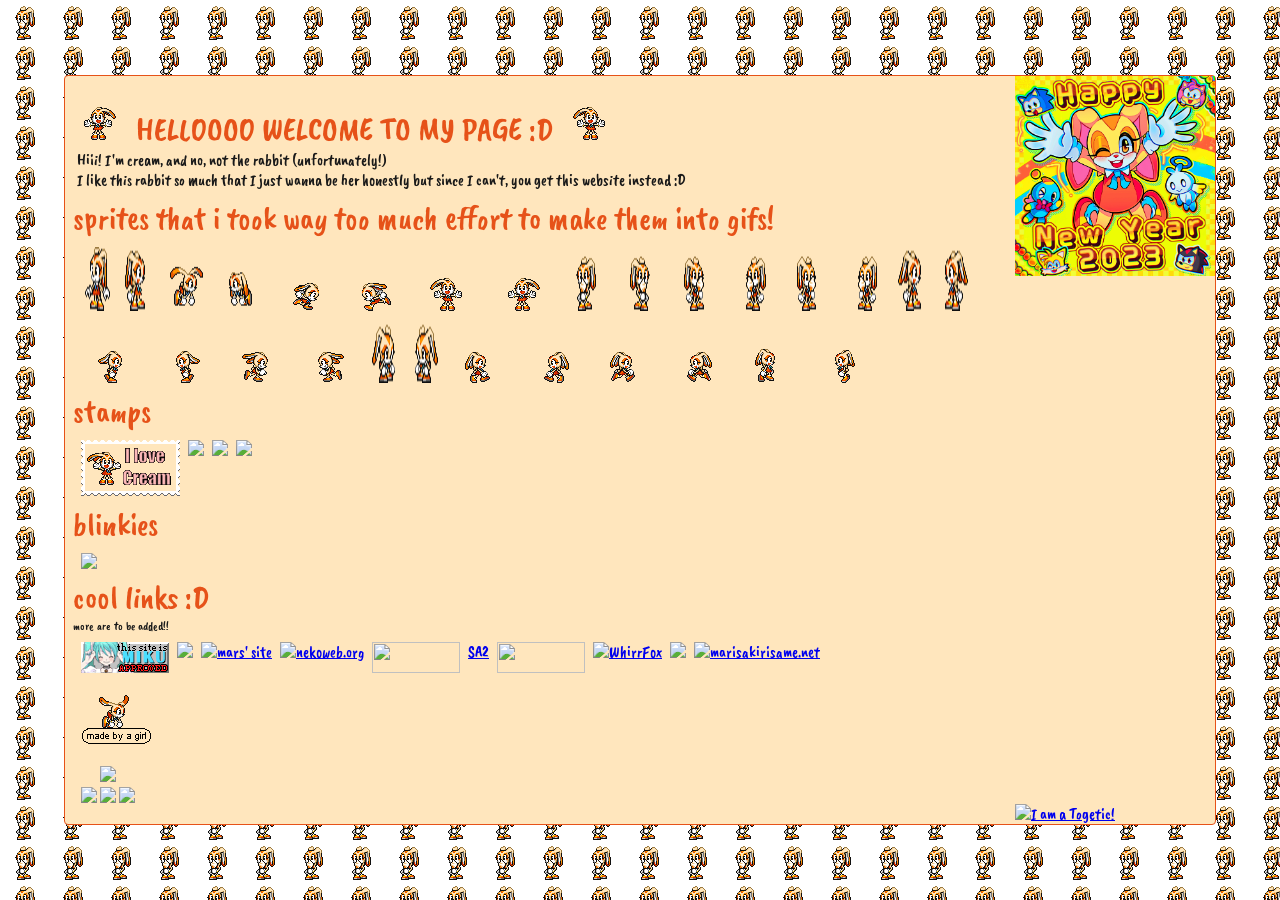
==== index.html @ c35ac4af "fix my css!" ====
<!DOCTYPE html>
<html lang="">

<head>
  <meta charset="utf-8">
  <title></title>
  <link rel="shortcut icon" href="./assets/images.ico">
  <link rel="preconnect" href="https://fonts.googleapis.com">
  <link rel="preconnect" href="https://fonts.gstatic.com" crossorigin>
  <link href="https://fonts.googleapis.com/css2?family=Caveat+Brush&display=swap" rel="stylesheet">
  <link rel="stylesheet" href="styles.css">
  <meta name="viewport" content="width=device-width, initial-scale=1.0">

</head>

<body>
  <header></header>
  <main>

    <div id="background" style=></div>






    <div id="container">


      <div id="left">

        <h1 id="title">
          <img src="assets/exports/hiiiii_flip.gif">
          HELLOOOO WELCOME TO MY PAGE :D
          <img src="assets/exports/hiiiii.gif">
        </h1>

        <p style="color: rgb(25, 25, 25); font-size: 16px; margin-left: 12px;">
          Hiii! I'm cream, and no, not the rabbit (unfortunately!)<br />
          I like this rabbit so much that I just wanna be her honestly but since I can't, you get this website instead
          :D
        </p>

        <div style="display: flex; padding: 8px; gap: 8px; flex-direction: column;">
          <div>

            <h1>
              sprites that i took way too much effort to make them into gifs!
            </h1>

            <div style="display: flex; padding: 8px; gap: 8px; flex-wrap: wrap;">
              <img src="assets/exports/dance.gif" alt="Danceing cream!">
              <img src="assets/exports/dance_flip.gif" alt="Danceing cream flipped!">
              <img src="assets/exports/fly.gif" alt="Flying cream!">
              <img src="assets/exports/fly_flip.gif" alt="Flying cream flipped!">
              <img src="assets/exports/fullspeed.gif" alt="Full speed cream!">
              <img src="assets/exports/fullspeed_flip.gif" alt="Full speed cream flipped!">
              <img src="assets/exports/hiiiii.gif" alt="Hiii cream!">
              <img src="assets/exports/hiiiii_flip.gif" alt="Hiii cream flipped!">
              <img src="assets/exports/icecream_eat_loop.gif" alt="Eating ice cream!">
              <img src="assets/exports/icecream_eat_loop_flip.gif" alt="Eating ice cream flipped!">
              <img src="assets/exports/icecream_full.gif" alt="Full ice cream!">
              <img src="assets/exports/icecream_full_flip.gif" alt="Full ice cream flipped!">
              <img src="assets/exports/icecream_loop_1.gif" alt="Ice cream loop 1!">
              <img src="assets/exports/icecream_loop_1_flip.gif" alt="Ice cream loop 1 flipped!">
              <img src="assets/exports/idle.gif" alt="Idle cream!">
              <img src="assets/exports/idle_flip.gif" alt="Idle cream flipped!">
              <img src="assets/exports/run1.gif" alt="Running cream!">
              <img src="assets/exports/run1_flip.gif" alt="Running cream flipped!">
              <img src="assets/exports/run2.gif" alt="Running cream!">
              <img src="assets/exports/run2_flip.gif" alt="Running cream flipped!">
              <img src="assets/exports/teabag.gif" alt="Teabag cream!">
              <img src="assets/exports/teabag_flip.gif" alt="Teabag cream flipped!">
              <img src="assets/exports/walk1.gif" alt="Walking cream!">
              <img src="assets/exports/walk1_flip.gif" alt="Walking cream flipped!">
              <img src="assets/exports/walk2.gif" alt="Walking cream!">
              <img src="assets/exports/walk2_flip.gif" alt="Walking cream flipped!">
              <img src="assets/exports/walk2_faster.gif" alt="Faster walking cream!">
              <img src="assets/exports/walk2_faster_flip.gif" alt="Faster walking cream flipped!">
            </div>

            <div>

              <h1>
                stamps
              </h1>


              <div style="display: flex; padding: 8px; gap: 8px; flex-wrap: wrap;">
                <img src="assets/ilovecream.gif">

                <img src="https://pixelsafari.neocities.org/stamps/bunny1.gif">
                <img src="https://pixelsafari.neocities.org/stamps/ilovestamps.gif">
                <img src="https://pixelsafari.neocities.org/stamps/melocinno.png">

              </div>
            </div>

            <div>

              <h1>
                blinkies
              </h1>


              <div style="display: flex; padding: 8px; gap: 8px; flex-wrap: wrap;">

                <img src="https://blinki.es/blinkies/animal/i-love-bunnies.gif">

              </div>
            </div>

            <div>

              <h1>
                cool links :D
              </h1>

              <p style="color: rgb(25, 25, 25); font-size: 12px;"> more are to be added!!</p>

              <div style="display: flex; padding: 8px; gap: 8px; flex-wrap: wrap;">

                <a rel="noreferrer" href="https://ooo.eeeee.ooo/" target="_blank">
                  <img class="button-88x31" src="assets/miku.gif">
                </a>

                <a rel="noreferrer" href="https://bunnythump.ing/" target="_blank">
                  <img src="https://bunnythump.ing/cute88x31buttons/rabbitgirlkris88x31.png">
                </a>

                <a href="https://mars.nekoweb.org/?button" target="_blank"><img
                    src="https://mars.nekoweb.org/assets/buttons/button1.png" alt="mars' site" width="88"
                    height="31"></a>

                <a href="https://nekoweb.org/" target="_blank"><img src="https://nekoweb.org/assets/buttons/button7.gif"
                    alt="nekoweb.org" width="88" height="31"></a><!-- button by avas.space -->

                <a target="_blank" href="https://mimiya.nekoweb.org"><img src="https://mimiya.nekoweb.org/button.png"
                    width="88" height="31"></a></a>

                <a target="_blank" href="https://mimiya.nekoweb.org/SA2/">SA2</a>

                <a target="_blank" href="https://webmelons.nekoweb.org"><img
                    src="https://webmelons.nekoweb.org/images/button.gif" width="88" height="31"></a></a>

                <a href="https://whirrfox.moe/" target="_blank"><img src="https://whirrfox.moe/assets/button.gif"
                    alt="WhirrFox"></a>

                <a href="https://mypillowfort.net" target="_blank">
                  <img src="https://mypillowfort.nekoweb.org/media/SUMMER/MPFBUTTON2.png">
                </a>

                <a href="https://marisakirisame.net"><img src="https://marisakirisame.net/button.png"
                    alt="marisakirisame.net" /></a>
              </div>
              <div style="display: flex; padding: 8px; gap: 8px; flex-wrap: wrap;">

                <a href="https://grrrl.valentinely.cc/" target="_blank"><img src="assets/madebyagirl.gif"
                    alt="WhirrFox"></a>
              </div>

            </div>
            <div style="display: flex; padding: 8px; gap: 8px; flex-wrap: wrap;">
              <center id="gummy">
                <a href="https://gummyring.neocities.org"><img
                    src="http://gummyring.neocities.org/gummyring-strawberry.png"></a><br>
                <a href="https://gummyring.neocities.org/?action=previous"><img
                    src="http://gummyring.neocities.org/back.png"></a>
                <a href="https://gummyring.neocities.org"><img src="http://gummyring.neocities.org/gummyring.png"></a>
                <a href="https://gummyring.neocities.org/?action=next"><img
                    src="http://gummyring.neocities.org/next.png"></a>
              </center>

            </div>

          </div>


        </div>
      </div>
      <div id="right">
        <img id="happy" src="assets/happy_new_year.jpg" alt="Happy New Year!">

        <a href="http://www.dragonflycave.com/quizzes/what-pokemon-are-you/"">
          <img src=" http://www.dragonflycave.com/wpay/togetic.gif" alt="I am a Togetic!"
          title="Find out what Pokémon you are at The Cave of Dragonflies">
        </a>
      </div>
    </div>
  </main>
  <footer></footer>
</body>

</html>
---- styles.css ----
* {
    margin: 0;
    padding: 0;
    box-sizing: border-box;
    font-family: "Caveat Brush", cursive;
    font-weight: 400;
    font-style: normal;
}

h1 {
    color: rgb(230, 82, 25);
}

main {
    display: flex;
    flex-direction: column;
    align-items: center;
    justify-content: center;
    gap: 16px;
    width: 100vw;
    min-height: 100dvh;
}

#background {
    background-image: url('assets/icecream_eat_loop.gif'); 
    width: 100vw; 
    height: 100dvh; 
    position: absolute; 
    z-index: -1
}

#container {
    display: flex;
    flex-direction: row;
    width: 70vw; 
    background: rgba(255, 230, 189, 1);
    border-radius: 4px;
    border: 1px solid rgb(230, 82, 25);
    justify-content: space-between;
}

#left {
    display: flex;
    flex-direction: column;
    justify-content: space-between;

}

#right {
    display: flex;
    flex-direction: column;
    justify-content: space-between;
    justify-self: flex-start;

}


/* config for screen < 1280px */

@media screen and (max-width: 1280px) {
    #container {
        width: 90vw;
    }
}



/* config for screen < 1280px */
@media screen and (max-width: 800px) {
    #container {
        width: 100vw;
        flex-direction: column;
    }

    #right {
        flex-direction: row;
        flex-wrap: wrap;
    }
}


@media screen and (max-width: 530px) {
    #title {
        display: flex;
        flex-wrap:nowrap;
        align-items:center;
    }
}

@media screen and (max-width: 400px) {


    #right {
        justify-content: center;
        gap: 10px;
    }
}

@media screen and (max-width: 320px) {


    #right {
        justify-content: center;
        gap: 10px;
    }
}

#happy {
    width: calc(min(200px, 100vw - 20px));
}

main {
    overflow: hidden;
}
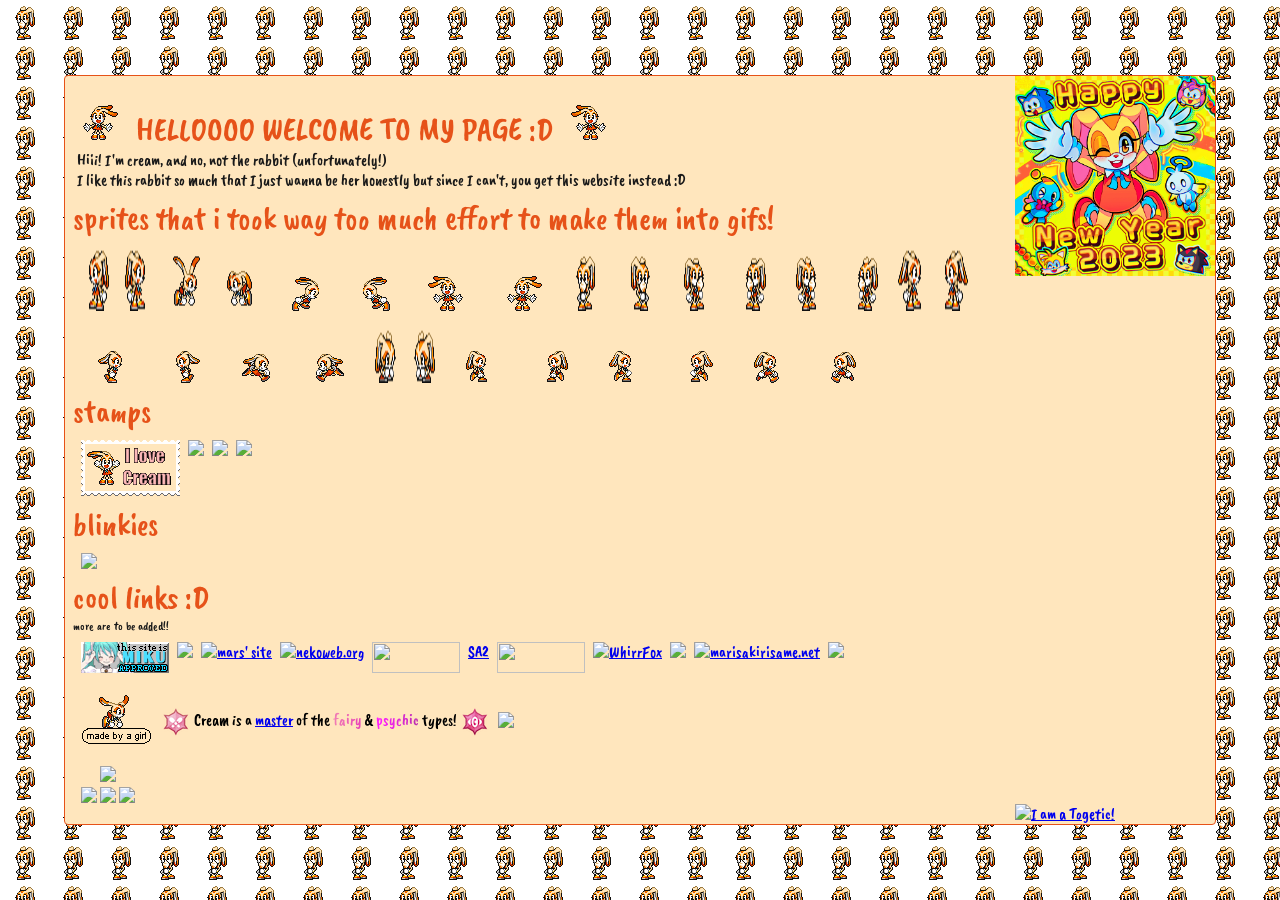
==== commit f14dabbd: "seriously it's just more again?!" ====
--- a/index.html
+++ b/index.html
@@ -152,12 +152,25 @@
 
                 <a href="https://marisakirisame.net"><img src="https://marisakirisame.net/button.png"
                     alt="marisakirisame.net" /></a>
-              </div>
-              <div style="display: flex; padding: 8px; gap: 8px; flex-wrap: wrap;">
+
+                <a href="https://ivorysroses.nekoweb.org/home.html" target="_blank">
+                  <img src="https://file.garden/aPJwjC1AFmgACLJC/unnamed.gif" />
+                </a>
+              </div>
+              <div style="display: flex; padding: 8px; gap: 8px; flex-wrap: wrap; align-items: center;">
 
                 <a href="https://grrrl.valentinely.cc/" target="_blank"><img src="assets/madebyagirl.gif"
                     alt="WhirrFox"></a>
-              </div>
+                <center><img style='vertical-align:middle;' src='assets/fairy.png'> <b>Cream</b> is a <a href="http://seafare.neocities.org/cliques">master</a> of the 
+                  <span style='color:#F07AB5;'>f</span><span style='color:#EE6DB6;'>a</span><span style='color:#EC61B7;'>i</span><span style='color:#EB54B8;'>r</span><span style='color:#E948B9;'>y</span>
+                  & <span style='color:#FF1CFF;'>p</span><span style='color:#F41FF2;'>s</span><span style='color:#E922E6;'>y</span><span style='color:#DF26D9;'>c</span><span style='color:#D429CD;'>h</span><span style='color:#CA2DC0;'>i</span><span style='color:#BF30B4;'>c</span> types! <img style='vertical-align:middle;' src='assets/psychic.png'></center>
+
+
+                  <a href="http://joroki.neocities.org/cliques"><img src="https://joroki.neocities.org/acpc-cute.png"></a>
+              </div>
+
+              
+
 
             </div>
             <div style="display: flex; padding: 8px; gap: 8px; flex-wrap: wrap;">
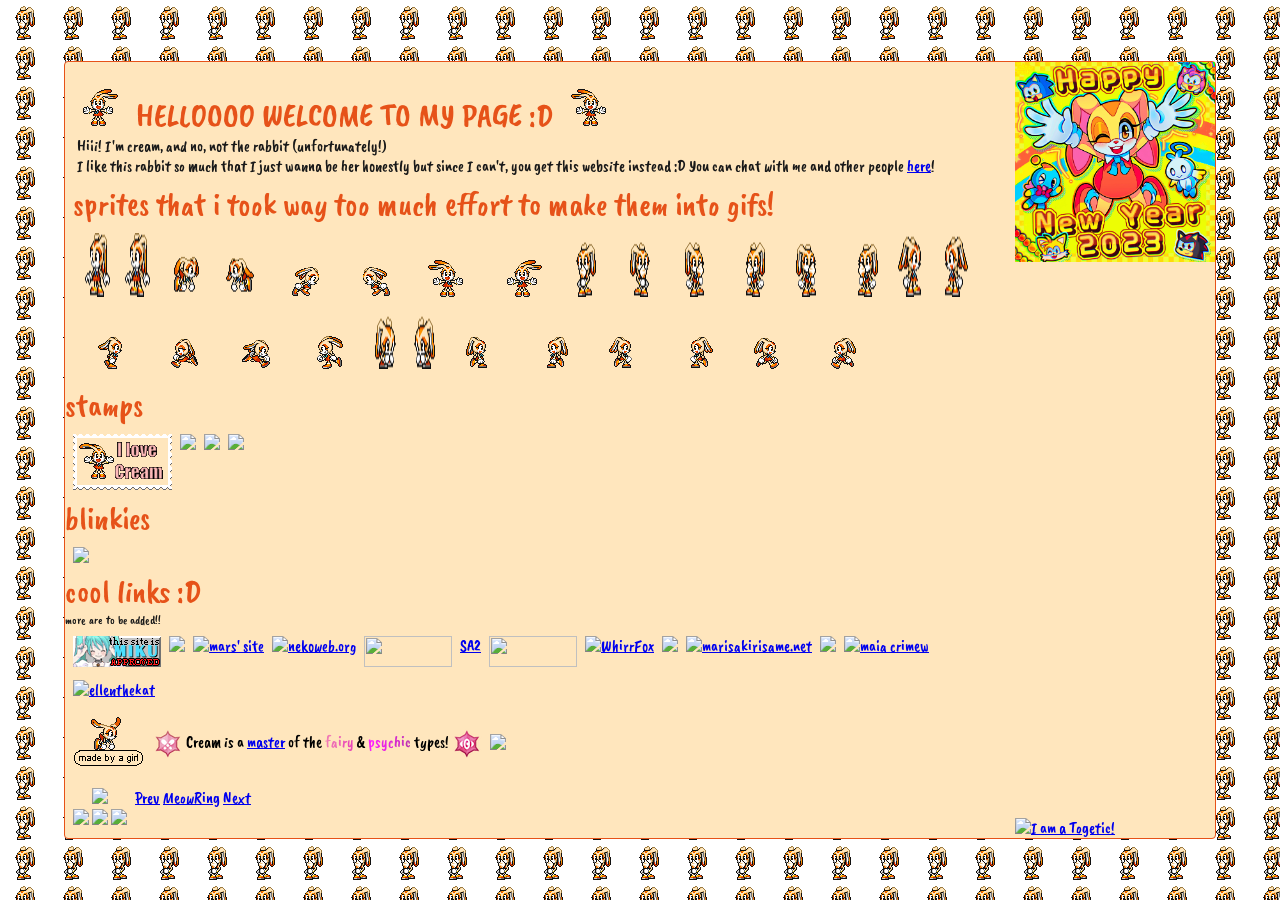
==== commit 3ff97f5c: "add meowring" ====
--- a/index.html
+++ b/index.html
@@ -39,6 +39,7 @@
           Hiii! I'm cream, and no, not the rabbit (unfortunately!)<br />
           I like this rabbit so much that I just wanna be her honestly but since I can't, you get this website instead
           :D
+          You can chat with me and other people <a href="./chat.html">here</a>!
         </p>
 
         <div style="display: flex; padding: 8px; gap: 8px; flex-direction: column;">
@@ -78,118 +79,140 @@
               <img src="assets/exports/walk2_faster.gif" alt="Faster walking cream!">
               <img src="assets/exports/walk2_faster_flip.gif" alt="Faster walking cream flipped!">
             </div>
-
-            <div>
-
-              <h1>
-                stamps
-              </h1>
-
-
-              <div style="display: flex; padding: 8px; gap: 8px; flex-wrap: wrap;">
-                <img src="assets/ilovecream.gif">
-
-                <img src="https://pixelsafari.neocities.org/stamps/bunny1.gif">
-                <img src="https://pixelsafari.neocities.org/stamps/ilovestamps.gif">
-                <img src="https://pixelsafari.neocities.org/stamps/melocinno.png">
-
-              </div>
-            </div>
-
-            <div>
-
-              <h1>
-                blinkies
-              </h1>
-
-
-              <div style="display: flex; padding: 8px; gap: 8px; flex-wrap: wrap;">
-
-                <img src="https://blinki.es/blinkies/animal/i-love-bunnies.gif">
-
-              </div>
-            </div>
-
-            <div>
-
-              <h1>
-                cool links :D
-              </h1>
-
-              <p style="color: rgb(25, 25, 25); font-size: 12px;"> more are to be added!!</p>
-
-              <div style="display: flex; padding: 8px; gap: 8px; flex-wrap: wrap;">
-
-                <a rel="noreferrer" href="https://ooo.eeeee.ooo/" target="_blank">
-                  <img class="button-88x31" src="assets/miku.gif">
-                </a>
-
-                <a rel="noreferrer" href="https://bunnythump.ing/" target="_blank">
-                  <img src="https://bunnythump.ing/cute88x31buttons/rabbitgirlkris88x31.png">
-                </a>
-
-                <a href="https://mars.nekoweb.org/?button" target="_blank"><img
+          </div>
+        </div>
+            <div id="footer">
+
+    <div>
+
+        <h1>
+            stamps
+        </h1>
+
+
+        <div style="display: flex; padding: 8px; gap: 8px; flex-wrap: wrap;">
+            <img src="assets/ilovecream.gif">
+
+            <img src="https://pixelsafari.neocities.org/stamps/bunny1.gif">
+            <img src="https://pixelsafari.neocities.org/stamps/ilovestamps.gif">
+            <img src="https://pixelsafari.neocities.org/stamps/melocinno.png">
+
+        </div>
+    </div>
+
+    <div>
+
+        <h1>
+            blinkies
+        </h1>
+
+
+        <div style="display: flex; padding: 8px; gap: 8px; flex-wrap: wrap;">
+
+            <img src="https://blinki.es/blinkies/animal/i-love-bunnies.gif">
+
+        </div>
+    </div>
+
+    <div>
+
+        <h1>
+            cool links :D
+        </h1>
+
+        <p style="color: rgb(25, 25, 25); font-size: 12px;"> more are to be added!!</p>
+
+        <div style="display: flex; padding: 8px; gap: 8px; flex-wrap: wrap;">
+
+            <a rel="noreferrer" href="https://ooo.eeeee.ooo/" target="_blank">
+                <img class="button-88x31" src="assets/miku.gif">
+            </a>
+
+            <a rel="noreferrer" href="https://bunnythump.ing/" target="_blank">
+                <img src="https://bunnythump.ing/cute88x31buttons/rabbitgirlkris88x31.png">
+            </a>
+
+            <a href="https://mars.nekoweb.org/?button" target="_blank"><img
                     src="https://mars.nekoweb.org/assets/buttons/button1.png" alt="mars' site" width="88"
                     height="31"></a>
 
-                <a href="https://nekoweb.org/" target="_blank"><img src="https://nekoweb.org/assets/buttons/button7.gif"
+            <a href="https://nekoweb.org/" target="_blank"><img src="https://nekoweb.org/assets/buttons/button7.gif"
                     alt="nekoweb.org" width="88" height="31"></a><!-- button by avas.space -->
 
-                <a target="_blank" href="https://mimiya.nekoweb.org"><img src="https://mimiya.nekoweb.org/button.png"
+            <a target="_blank" href="https://mimiya.nekoweb.org"><img src="https://mimiya.nekoweb.org/button.png"
                     width="88" height="31"></a></a>
 
-                <a target="_blank" href="https://mimiya.nekoweb.org/SA2/">SA2</a>
-
-                <a target="_blank" href="https://webmelons.nekoweb.org"><img
+            <a target="_blank" href="https://mimiya.nekoweb.org/SA2/">SA2</a>
+
+            <a target="_blank" href="https://webmelons.nekoweb.org"><img
                     src="https://webmelons.nekoweb.org/images/button.gif" width="88" height="31"></a></a>
 
-                <a href="https://whirrfox.moe/" target="_blank"><img src="https://whirrfox.moe/assets/button.gif"
+            <a href="https://whirrfox.moe/" target="_blank"><img src="https://whirrfox.moe/assets/button.gif"
                     alt="WhirrFox"></a>
 
-                <a href="https://mypillowfort.net" target="_blank">
-                  <img src="https://mypillowfort.nekoweb.org/media/SUMMER/MPFBUTTON2.png">
-                </a>
-
-                <a href="https://marisakirisame.net"><img src="https://marisakirisame.net/button.png"
+            <a href="https://mypillowfort.net" target="_blank">
+                <img src="https://mypillowfort.nekoweb.org/media/SUMMER/MPFBUTTON2.png">
+            </a>
+
+            <a href="https://marisakirisame.net"><img src="https://marisakirisame.net/button.png"
                     alt="marisakirisame.net" /></a>
 
-                <a href="https://ivorysroses.nekoweb.org/home.html" target="_blank">
-                  <img src="https://file.garden/aPJwjC1AFmgACLJC/unnamed.gif" />
-                </a>
-              </div>
-              <div style="display: flex; padding: 8px; gap: 8px; flex-wrap: wrap; align-items: center;">
-
-                <a href="https://grrrl.valentinely.cc/" target="_blank"><img src="assets/madebyagirl.gif"
+            <a href="https://ivorysroses.nekoweb.org/home.html" target="_blank">
+                <img src="https://file.garden/aPJwjC1AFmgACLJC/unnamed.gif" />
+            </a>
+            <a rel="noreferrer" href="https://maia.crimew.gay" target="_blank"><img
+                    src="https://maia.crimew.gay/badges/maia.crimew.gay.png" alt="maia crimew"></a>
+
+            <a href="https://ellen.nekoweb.org" target="_blank"><img
+                    src="https://ellen.nekoweb.org/Images/oc%20headshot%20style.png" alt="ellenthekat"
+                    title="oOoOoOo, you wanna click on this don't ya?"></a>
+
+        </div>
+        <div style="display: flex; padding: 8px; gap: 8px; flex-wrap: wrap; align-items: center;">
+
+            <a href="https://grrrl.valentinely.cc/" target="_blank"><img src="assets/madebyagirl.gif"
                     alt="WhirrFox"></a>
-                <center><img style='vertical-align:middle;' src='assets/fairy.png'> <b>Cream</b> is a <a href="http://seafare.neocities.org/cliques">master</a> of the 
-                  <span style='color:#F07AB5;'>f</span><span style='color:#EE6DB6;'>a</span><span style='color:#EC61B7;'>i</span><span style='color:#EB54B8;'>r</span><span style='color:#E948B9;'>y</span>
-                  & <span style='color:#FF1CFF;'>p</span><span style='color:#F41FF2;'>s</span><span style='color:#E922E6;'>y</span><span style='color:#DF26D9;'>c</span><span style='color:#D429CD;'>h</span><span style='color:#CA2DC0;'>i</span><span style='color:#BF30B4;'>c</span> types! <img style='vertical-align:middle;' src='assets/psychic.png'></center>
-
-
-                  <a href="http://joroki.neocities.org/cliques"><img src="https://joroki.neocities.org/acpc-cute.png"></a>
-              </div>
-
-              
-
-
-            </div>
-            <div style="display: flex; padding: 8px; gap: 8px; flex-wrap: wrap;">
-              <center id="gummy">
-                <a href="https://gummyring.neocities.org"><img
+            <center><img style='vertical-align:middle;' src='assets/fairy.png'> <b>Cream</b> is a <a
+                    href="http://seafare.neocities.org/cliques">master</a> of the
+                <span style='color:#F07AB5;'>f</span><span style='color:#EE6DB6;'>a</span><span
+                    style='color:#EC61B7;'>i</span><span style='color:#EB54B8;'>r</span><span
+                    style='color:#E948B9;'>y</span>
+                & <span style='color:#FF1CFF;'>p</span><span style='color:#F41FF2;'>s</span><span
+                    style='color:#E922E6;'>y</span><span style='color:#DF26D9;'>c</span><span
+                    style='color:#D429CD;'>h</span><span style='color:#CA2DC0;'>i</span><span
+                    style='color:#BF30B4;'>c</span> types! <img style='vertical-align:middle;' src='assets/psychic.png'>
+            </center>
+
+
+            <a href="http://joroki.neocities.org/cliques"><img src="https://joroki.neocities.org/acpc-cute.png"></a>
+        </div>
+
+
+
+
+    </div>
+    <div style="display: flex; padding: 8px; gap: 8px; flex-wrap: wrap;">
+        <center id="gummy">
+            <a href="https://gummyring.neocities.org"><img
                     src="http://gummyring.neocities.org/gummyring-strawberry.png"></a><br>
-                <a href="https://gummyring.neocities.org/?action=previous"><img
+            <a href="https://gummyring.neocities.org/?action=previous"><img
                     src="http://gummyring.neocities.org/back.png"></a>
-                <a href="https://gummyring.neocities.org"><img src="http://gummyring.neocities.org/gummyring.png"></a>
-                <a href="https://gummyring.neocities.org/?action=next"><img
+            <a href="https://gummyring.neocities.org"><img src="http://gummyring.neocities.org/gummyring.png"></a>
+            <a href="https://gummyring.neocities.org/?action=next"><img
                     src="http://gummyring.neocities.org/next.png"></a>
-              </center>
-
-            </div>
-
-          </div>
-
-
-        </div>
+        </center>
+        <link rel="stylesheet" type="text/css" href="https://webring.crislzy.xyz/styles/example.css">
+        <div class="widget">
+            <a href="https://webring.crislzy.xyz/webring.html?name=cream&to=prev">Prev</a>
+            <a href="https://webring.crislzy.xyz">MeowRing</a>
+            <a href="https://webring.crislzy.xyz/webring.html?name=cream&to=next">Next</a>
+        </div>
+        
+    </div>
+
+</div>
+
+
       </div>
       <div id="right">
         <img id="happy" src="assets/happy_new_year.jpg" alt="Happy New Year!">
--- a/styles.css
+++ b/styles.css
@@ -23,8 +23,8 @@
 
 #background {
     background-image: url('assets/icecream_eat_loop.gif'); 
-    width: 100vw; 
-    height: 100dvh; 
+    width: 100%; 
+    height: 100%; 
     position: absolute; 
     z-index: -1
 }
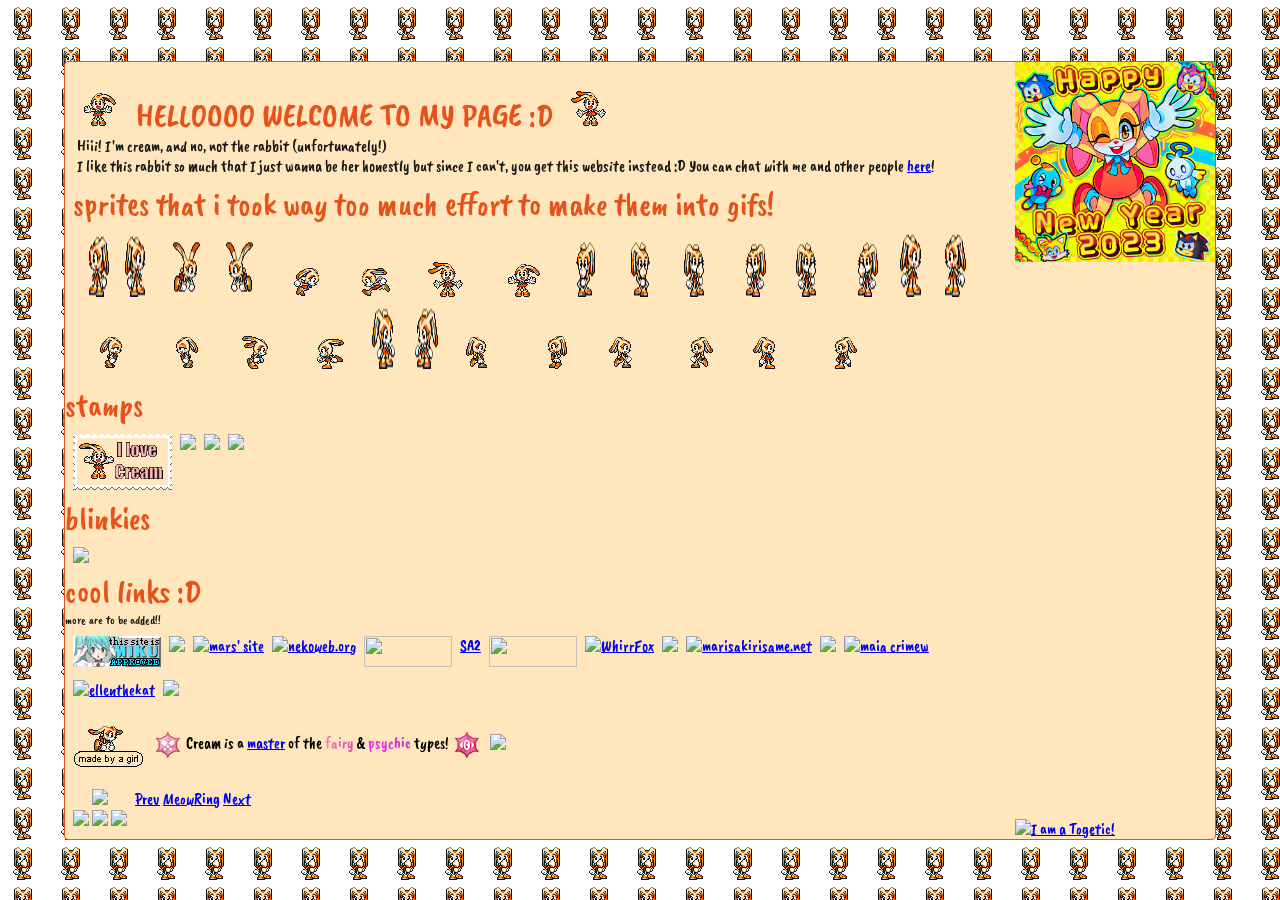
==== commit d7a68cc2: "add one more link......!" ====
--- a/index.html
+++ b/index.html
@@ -166,6 +166,9 @@
             <a href="https://ellen.nekoweb.org" target="_blank"><img
                     src="https://ellen.nekoweb.org/Images/oc%20headshot%20style.png" alt="ellenthekat"
                     title="oOoOoOo, you wanna click on this don't ya?"></a>
+            <a href="https://kakotheris.nekoweb.org" target="_blank">
+              <img src="https://kakotheris.nekoweb.org/imgs/buttons/link-buttons/cozycorner.gif" class="buttons">
+            </a>
 
         </div>
         <div style="display: flex; padding: 8px; gap: 8px; flex-wrap: wrap; align-items: center;">
@@ -185,6 +188,8 @@
 
 
             <a href="http://joroki.neocities.org/cliques"><img src="https://joroki.neocities.org/acpc-cute.png"></a>
+
+
         </div>
 
 
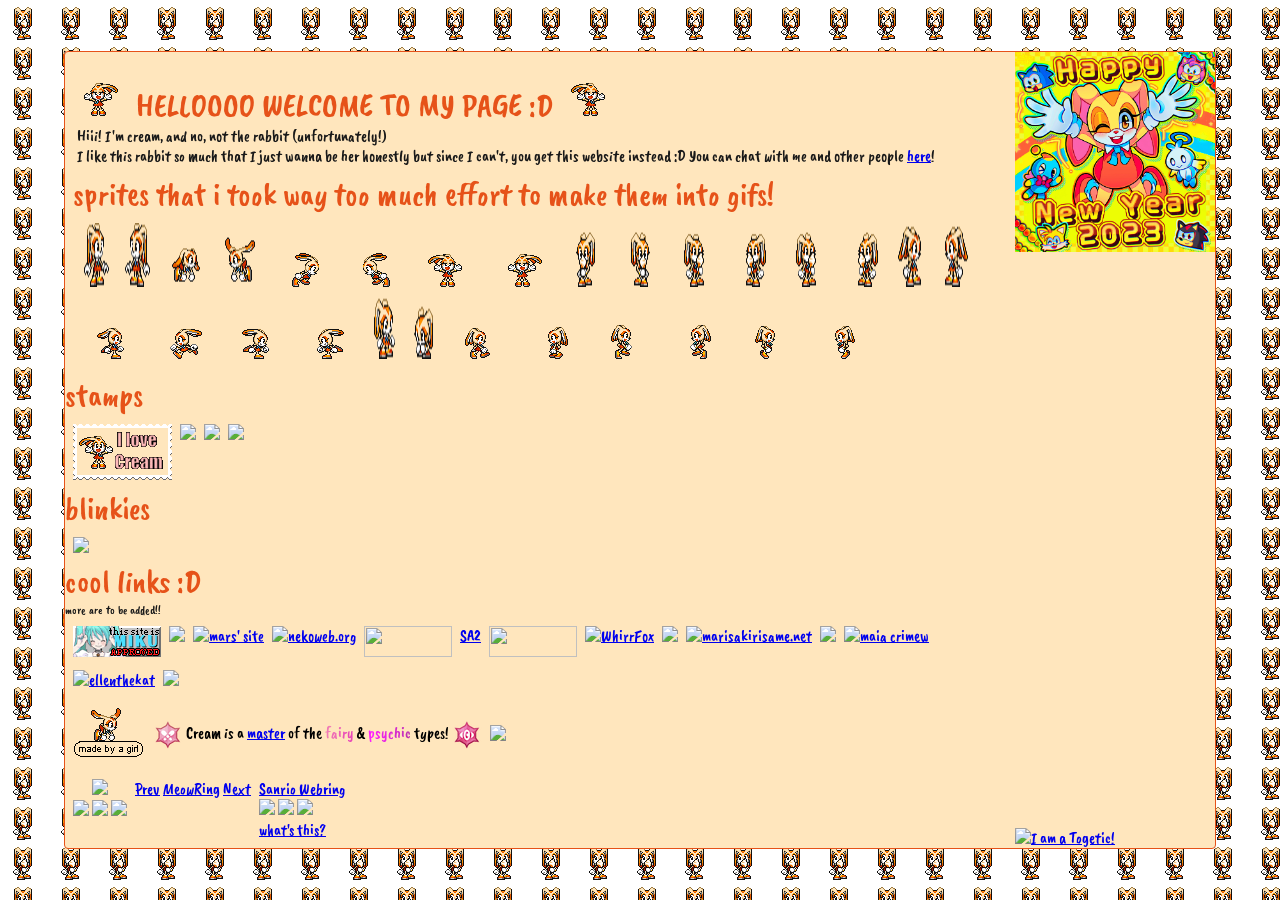
==== commit 912552da: "How many webrings?" ====
--- a/index.html
+++ b/index.html
@@ -212,6 +212,17 @@
             <a href="https://webring.crislzy.xyz">MeowRing</a>
             <a href="https://webring.crislzy.xyz/webring.html?name=cream&to=next">Next</a>
         </div>
+
+        <link href="https://luckyatoll.nekoweb.org/sanriowebring.css" rel="stylesheet" type="text/css" media="all"/>
+        <div class="sanringo">
+        <a class="title" href="https://luckyatoll.nekoweb.org/sanringo.html">Sanrio Webring</a>
+        <br>
+        <a class="prev" href="https://luckyatoll.nekoweb.org/sanringo.html?action=previous"><img src="https://luckyatoll.nekoweb.org/images/pinkarrow.png"></a>
+        <img class="character" src="https://www.sanrio.co.jp/special/characterranking/2020/assets/img/common/character/kuromi.png">
+        <a class="next" href="https://luckyatoll.nekoweb.org/sanringo.html?action=next"><img src="https://luckyatoll.nekoweb.org/images/pinkarrow.png"></a>
+        <br>
+        <a class="info" href="https://luckyatoll.nekoweb.org/sanringo.html">what's this?</a>
+        </div>
         
     </div>
 
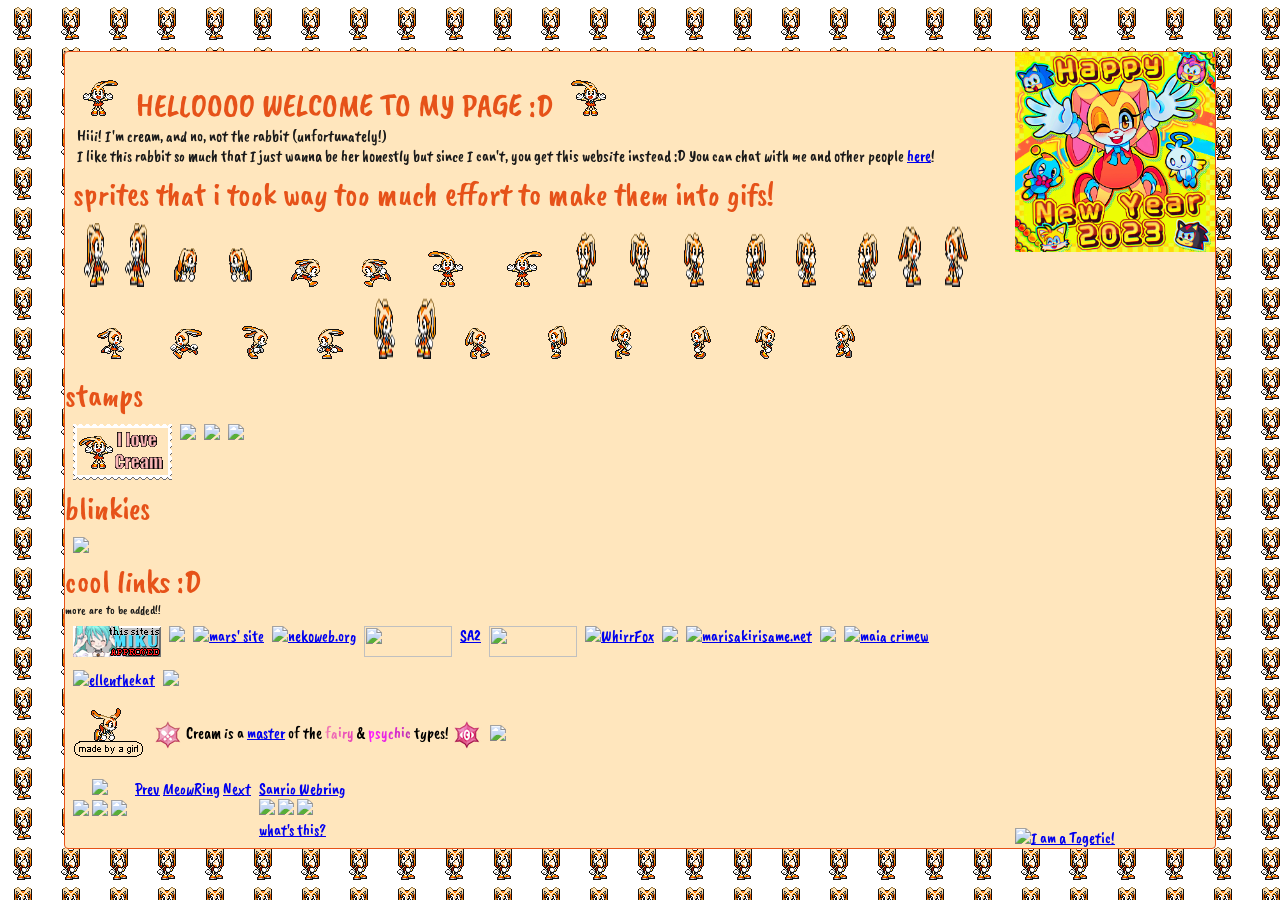
==== commit 54cf9ab6: "update base style" ====
--- a/index.html
+++ b/index.html
@@ -13,11 +13,10 @@
 
 </head>
 
-<body>
+<body  id="background">
   <header></header>
   <main>
 
-    <div id="background" style=></div>
 
 
 
--- a/styles.css
+++ b/styles.css
@@ -5,6 +5,10 @@
     font-family: "Caveat Brush", cursive;
     font-weight: 400;
     font-style: normal;
+}
+
+body {
+    overflow-x: hidden;
 }
 
 h1 {
@@ -19,14 +23,11 @@
     gap: 16px;
     width: 100vw;
     min-height: 100dvh;
+    height: 100%;
 }
 
 #background {
     background-image: url('assets/icecream_eat_loop.gif'); 
-    width: 100%; 
-    height: 100%; 
-    position: absolute; 
-    z-index: -1
 }
 
 #container {
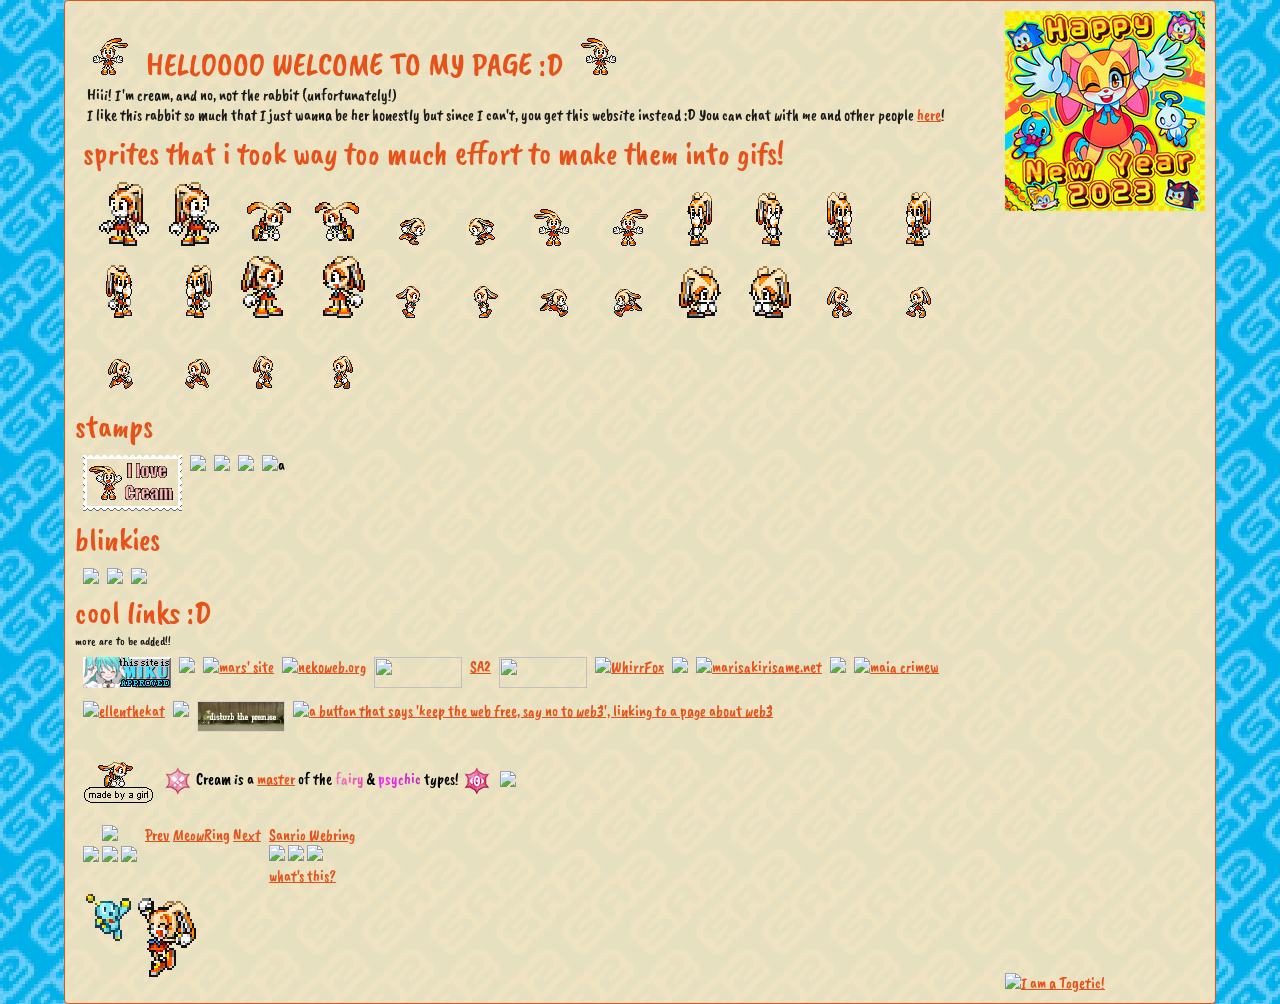
==== commit c7c3b998: "more features...!" ====
--- a/index.html
+++ b/index.html
@@ -49,34 +49,34 @@
             </h1>
 
             <div style="display: flex; padding: 8px; gap: 8px; flex-wrap: wrap;">
-              <img src="assets/exports/dance.gif" alt="Danceing cream!">
-              <img src="assets/exports/dance_flip.gif" alt="Danceing cream flipped!">
-              <img src="assets/exports/fly.gif" alt="Flying cream!">
-              <img src="assets/exports/fly_flip.gif" alt="Flying cream flipped!">
-              <img src="assets/exports/fullspeed.gif" alt="Full speed cream!">
-              <img src="assets/exports/fullspeed_flip.gif" alt="Full speed cream flipped!">
-              <img src="assets/exports/hiiiii.gif" alt="Hiii cream!">
-              <img src="assets/exports/hiiiii_flip.gif" alt="Hiii cream flipped!">
-              <img src="assets/exports/icecream_eat_loop.gif" alt="Eating ice cream!">
-              <img src="assets/exports/icecream_eat_loop_flip.gif" alt="Eating ice cream flipped!">
-              <img src="assets/exports/icecream_full.gif" alt="Full ice cream!">
-              <img src="assets/exports/icecream_full_flip.gif" alt="Full ice cream flipped!">
-              <img src="assets/exports/icecream_loop_1.gif" alt="Ice cream loop 1!">
-              <img src="assets/exports/icecream_loop_1_flip.gif" alt="Ice cream loop 1 flipped!">
-              <img src="assets/exports/idle.gif" alt="Idle cream!">
-              <img src="assets/exports/idle_flip.gif" alt="Idle cream flipped!">
-              <img src="assets/exports/run1.gif" alt="Running cream!">
-              <img src="assets/exports/run1_flip.gif" alt="Running cream flipped!">
-              <img src="assets/exports/run2.gif" alt="Running cream!">
-              <img src="assets/exports/run2_flip.gif" alt="Running cream flipped!">
-              <img src="assets/exports/teabag.gif" alt="Teabag cream!">
-              <img src="assets/exports/teabag_flip.gif" alt="Teabag cream flipped!">
-              <img src="assets/exports/walk1.gif" alt="Walking cream!">
-              <img src="assets/exports/walk1_flip.gif" alt="Walking cream flipped!">
-              <img src="assets/exports/walk2.gif" alt="Walking cream!">
-              <img src="assets/exports/walk2_flip.gif" alt="Walking cream flipped!">
-              <img src="assets/exports/walk2_faster.gif" alt="Faster walking cream!">
-              <img src="assets/exports/walk2_faster_flip.gif" alt="Faster walking cream flipped!">
+              <img width="64" src="assets/exports/dance.gif" alt="Danceing cream!">
+              <img width="64" src="assets/exports/dance_flip.gif" alt="Danceing cream flipped!">
+              <img width="64" src="assets/exports/fly.gif" alt="Flying cream!">
+              <img width="64" src="assets/exports/fly_flip.gif" alt="Flying cream flipped!">
+              <img width="64" src="assets/exports/fullspeed.gif" alt="Full speed cream!">
+              <img width="64" src="assets/exports/fullspeed_flip.gif" alt="Full speed cream flipped!">
+              <img width="64" src="assets/exports/hiiiii.gif" alt="Hiii cream!">
+              <img width="64" src="assets/exports/hiiiii_flip.gif" alt="Hiii cream flipped!">
+              <img width="64" src="assets/exports/icecream_eat_loop.gif" alt="Eating ice cream!">
+              <img width="64" src="assets/exports/icecream_eat_loop_flip.gif" alt="Eating ice cream flipped!">
+              <img width="64" src="assets/exports/icecream_full.gif" alt="Full ice cream!">
+              <img width="64" src="assets/exports/icecream_full_flip.gif" alt="Full ice cream flipped!">
+              <img width="64" src="assets/exports/icecream_loop_1.gif" alt="Ice cream loop 1!">
+              <img width="64" src="assets/exports/icecream_loop_1_flip.gif" alt="Ice cream loop 1 flipped!">
+              <img width="64" src="assets/exports/idle.gif" alt="Idle cream!">
+              <img width="64" src="assets/exports/idle_flip.gif" alt="Idle cream flipped!">
+              <img width="64" src="assets/exports/run1.gif" alt="Running cream!">
+              <img width="64" src="assets/exports/run1_flip.gif" alt="Running cream flipped!">
+              <img width="64" src="assets/exports/run2.gif" alt="Running cream!">
+              <img width="64" src="assets/exports/run2_flip.gif" alt="Running cream flipped!">
+              <img width="64" src="assets/exports/teabag.gif" alt="Teabag cream!">
+              <img width="64" src="assets/exports/teabag_flip.gif" alt="Teabag cream flipped!">
+              <img width="64" src="assets/exports/walk1.gif" alt="Walking cream!">
+              <img width="64" src="assets/exports/walk1_flip.gif" alt="Walking cream flipped!">
+              <img width="64" src="assets/exports/walk2.gif" alt="Walking cream!">
+              <img width="64" src="assets/exports/walk2_flip.gif" alt="Walking cream flipped!">
+              <img width="64" src="assets/exports/walk2_faster.gif" alt="Faster walking cream!">
+              <img width="64" src="assets/exports/walk2_faster_flip.gif" alt="Faster walking cream flipped!">
             </div>
           </div>
         </div>
@@ -95,7 +95,7 @@
             <img src="https://pixelsafari.neocities.org/stamps/bunny1.gif">
             <img src="https://pixelsafari.neocities.org/stamps/ilovestamps.gif">
             <img src="https://pixelsafari.neocities.org/stamps/melocinno.png">
-
+            <img alt="a" src="https://lu.tiny-universes.net/images-gfx/stamp-yrownwebsite.png">
         </div>
     </div>
 
@@ -109,7 +109,8 @@
         <div style="display: flex; padding: 8px; gap: 8px; flex-wrap: wrap;">
 
             <img src="https://blinki.es/blinkies/animal/i-love-bunnies.gif">
-
+            <img src="https://blinkies.cafe/b/display/0147-kirbywalk.gif">
+            <img src="https://blinkies.cafe/b/display/0275-bunnybounce.gif">
         </div>
     </div>
 
@@ -168,7 +169,8 @@
             <a href="https://kakotheris.nekoweb.org" target="_blank">
               <img src="https://kakotheris.nekoweb.org/imgs/buttons/link-buttons/cozycorner.gif" class="buttons">
             </a>
-
+            <a href="https://disturb-the-premise.neocities.org/" target="https://disturb-the-premise.neocities.org/"><img src="assets/exportthepremise.gif" alt="Disturb the Premise"></a>
+            <a href="https://yesterweb.org/no-to-web3/" target="_blank"><img alt="a button that says 'keep the web free, say no to web3', linking to a page about web3" src="https://auzziejay.com/images/noweb32.gif"></a>
         </div>
         <div style="display: flex; padding: 8px; gap: 8px; flex-wrap: wrap; align-items: center;">
 
@@ -224,6 +226,9 @@
         </div>
         
     </div>
+    <div>
+        <img src="./assets/run.gif" alt="" width="128">
+    </div>
 
 </div>
 
--- a/styles.css
+++ b/styles.css
@@ -7,8 +7,12 @@
     font-style: normal;
 }
 
+
+
 body {
     overflow-x: hidden;
+    cursor: url('assets/cursor.gif'), auto;
+
 }
 
 h1 {
@@ -27,17 +31,40 @@
 }
 
 #background {
-    background-image: url('assets/icecream_eat_loop.gif'); 
+    --backgroundSize: 800px;
+    background-image: url('assets/bg.png');
+    background-size: var(--backgroundSize), var(--backgroundSize);
+    background-repeat: repeat;
+    background-position: 0 0, 0 var(--backgroundSize);
+    animation: moveBackgrounds 5s linear infinite;
+    display: grid;
+    image-rendering: pixelated;
+    position: relative;
+    z-index: 0;
+}
+
+@keyframes moveBackgrounds {
+  from {
+    background-position: 0 var(--backgroundSize);
+  }
+  to {
+    background-position: var(--backgroundSize) 0;
+  }
 }
 
 #container {
     display: flex;
     flex-direction: row;
     width: 70vw; 
-    background: rgba(255, 230, 189, 1);
+    background: rgba(255, 230, 189, 0.9);
     border-radius: 4px;
     border: 1px solid rgb(230, 82, 25);
     justify-content: space-between;
+    padding: 10px;
+}
+
+a {
+    color: rgb(230, 82, 25);
 }
 
 #left {
@@ -92,7 +119,6 @@
 
 
     #right {
-        justify-content: center;
         gap: 10px;
     }
 }
@@ -101,7 +127,6 @@
 
 
     #right {
-        justify-content: center;
         gap: 10px;
     }
 }
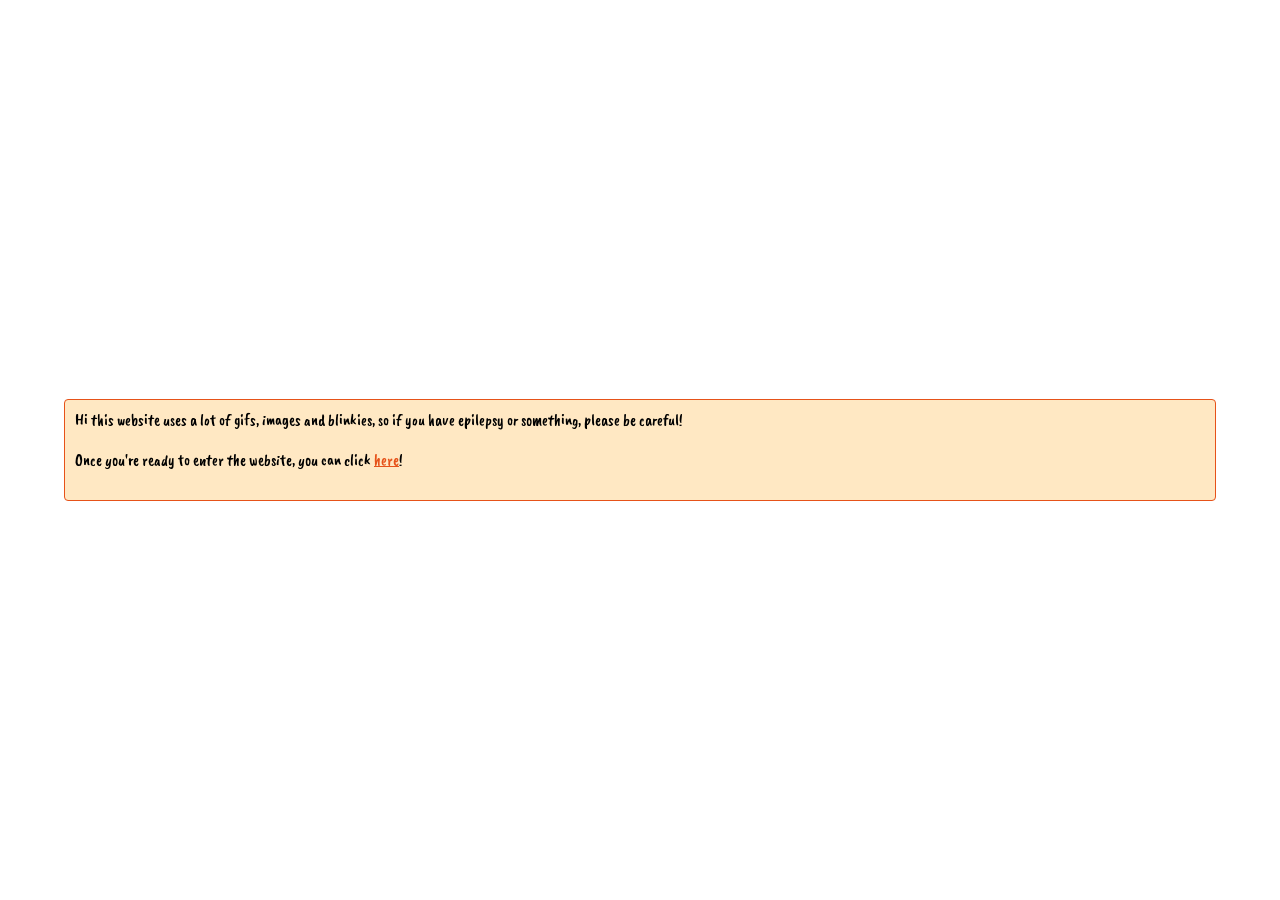
==== commit 39bb1691: "added epilepsy warning" ====
--- a/index.html
+++ b/index.html
@@ -13,7 +13,7 @@
 
 </head>
 
-<body  id="background">
+<body  >
   <header></header>
   <main>
 
@@ -27,220 +27,10 @@
 
 
       <div id="left">
-
-        <h1 id="title">
-          <img src="assets/exports/hiiiii_flip.gif">
-          HELLOOOO WELCOME TO MY PAGE :D
-          <img src="assets/exports/hiiiii.gif">
-        </h1>
-
-        <p style="color: rgb(25, 25, 25); font-size: 16px; margin-left: 12px;">
-          Hiii! I'm cream, and no, not the rabbit (unfortunately!)<br />
-          I like this rabbit so much that I just wanna be her honestly but since I can't, you get this website instead
-          :D
-          You can chat with me and other people <a href="./chat.html">here</a>!
-        </p>
-
-        <div style="display: flex; padding: 8px; gap: 8px; flex-direction: column;">
-          <div>
-
-            <h1>
-              sprites that i took way too much effort to make them into gifs!
-            </h1>
-
-            <div style="display: flex; padding: 8px; gap: 8px; flex-wrap: wrap;">
-              <img width="64" src="assets/exports/dance.gif" alt="Danceing cream!">
-              <img width="64" src="assets/exports/dance_flip.gif" alt="Danceing cream flipped!">
-              <img width="64" src="assets/exports/fly.gif" alt="Flying cream!">
-              <img width="64" src="assets/exports/fly_flip.gif" alt="Flying cream flipped!">
-              <img width="64" src="assets/exports/fullspeed.gif" alt="Full speed cream!">
-              <img width="64" src="assets/exports/fullspeed_flip.gif" alt="Full speed cream flipped!">
-              <img width="64" src="assets/exports/hiiiii.gif" alt="Hiii cream!">
-              <img width="64" src="assets/exports/hiiiii_flip.gif" alt="Hiii cream flipped!">
-              <img width="64" src="assets/exports/icecream_eat_loop.gif" alt="Eating ice cream!">
-              <img width="64" src="assets/exports/icecream_eat_loop_flip.gif" alt="Eating ice cream flipped!">
-              <img width="64" src="assets/exports/icecream_full.gif" alt="Full ice cream!">
-              <img width="64" src="assets/exports/icecream_full_flip.gif" alt="Full ice cream flipped!">
-              <img width="64" src="assets/exports/icecream_loop_1.gif" alt="Ice cream loop 1!">
-              <img width="64" src="assets/exports/icecream_loop_1_flip.gif" alt="Ice cream loop 1 flipped!">
-              <img width="64" src="assets/exports/idle.gif" alt="Idle cream!">
-              <img width="64" src="assets/exports/idle_flip.gif" alt="Idle cream flipped!">
-              <img width="64" src="assets/exports/run1.gif" alt="Running cream!">
-              <img width="64" src="assets/exports/run1_flip.gif" alt="Running cream flipped!">
-              <img width="64" src="assets/exports/run2.gif" alt="Running cream!">
-              <img width="64" src="assets/exports/run2_flip.gif" alt="Running cream flipped!">
-              <img width="64" src="assets/exports/teabag.gif" alt="Teabag cream!">
-              <img width="64" src="assets/exports/teabag_flip.gif" alt="Teabag cream flipped!">
-              <img width="64" src="assets/exports/walk1.gif" alt="Walking cream!">
-              <img width="64" src="assets/exports/walk1_flip.gif" alt="Walking cream flipped!">
-              <img width="64" src="assets/exports/walk2.gif" alt="Walking cream!">
-              <img width="64" src="assets/exports/walk2_flip.gif" alt="Walking cream flipped!">
-              <img width="64" src="assets/exports/walk2_faster.gif" alt="Faster walking cream!">
-              <img width="64" src="assets/exports/walk2_faster_flip.gif" alt="Faster walking cream flipped!">
-            </div>
-          </div>
-        </div>
-            <div id="footer">
-
-    <div>
-
-        <h1>
-            stamps
-        </h1>
-
-
-        <div style="display: flex; padding: 8px; gap: 8px; flex-wrap: wrap;">
-            <img src="assets/ilovecream.gif">
-
-            <img src="https://pixelsafari.neocities.org/stamps/bunny1.gif">
-            <img src="https://pixelsafari.neocities.org/stamps/ilovestamps.gif">
-            <img src="https://pixelsafari.neocities.org/stamps/melocinno.png">
-            <img alt="a" src="https://lu.tiny-universes.net/images-gfx/stamp-yrownwebsite.png">
-        </div>
-    </div>
-
-    <div>
-
-        <h1>
-            blinkies
-        </h1>
-
-
-        <div style="display: flex; padding: 8px; gap: 8px; flex-wrap: wrap;">
-
-            <img src="https://blinki.es/blinkies/animal/i-love-bunnies.gif">
-            <img src="https://blinkies.cafe/b/display/0147-kirbywalk.gif">
-            <img src="https://blinkies.cafe/b/display/0275-bunnybounce.gif">
-        </div>
-    </div>
-
-    <div>
-
-        <h1>
-            cool links :D
-        </h1>
-
-        <p style="color: rgb(25, 25, 25); font-size: 12px;"> more are to be added!!</p>
-
-        <div style="display: flex; padding: 8px; gap: 8px; flex-wrap: wrap;">
-
-            <a rel="noreferrer" href="https://ooo.eeeee.ooo/" target="_blank">
-                <img class="button-88x31" src="assets/miku.gif">
-            </a>
-
-            <a rel="noreferrer" href="https://bunnythump.ing/" target="_blank">
-                <img src="https://bunnythump.ing/cute88x31buttons/rabbitgirlkris88x31.png">
-            </a>
-
-            <a href="https://mars.nekoweb.org/?button" target="_blank"><img
-                    src="https://mars.nekoweb.org/assets/buttons/button1.png" alt="mars' site" width="88"
-                    height="31"></a>
-
-            <a href="https://nekoweb.org/" target="_blank"><img src="https://nekoweb.org/assets/buttons/button7.gif"
-                    alt="nekoweb.org" width="88" height="31"></a><!-- button by avas.space -->
-
-            <a target="_blank" href="https://mimiya.nekoweb.org"><img src="https://mimiya.nekoweb.org/button.png"
-                    width="88" height="31"></a></a>
-
-            <a target="_blank" href="https://mimiya.nekoweb.org/SA2/">SA2</a>
-
-            <a target="_blank" href="https://webmelons.nekoweb.org"><img
-                    src="https://webmelons.nekoweb.org/images/button.gif" width="88" height="31"></a></a>
-
-            <a href="https://whirrfox.moe/" target="_blank"><img src="https://whirrfox.moe/assets/button.gif"
-                    alt="WhirrFox"></a>
-
-            <a href="https://mypillowfort.net" target="_blank">
-                <img src="https://mypillowfort.nekoweb.org/media/SUMMER/MPFBUTTON2.png">
-            </a>
-
-            <a href="https://marisakirisame.net"><img src="https://marisakirisame.net/button.png"
-                    alt="marisakirisame.net" /></a>
-
-            <a href="https://ivorysroses.nekoweb.org/home.html" target="_blank">
-                <img src="https://file.garden/aPJwjC1AFmgACLJC/unnamed.gif" />
-            </a>
-            <a rel="noreferrer" href="https://maia.crimew.gay" target="_blank"><img
-                    src="https://maia.crimew.gay/badges/maia.crimew.gay.png" alt="maia crimew"></a>
-
-            <a href="https://ellen.nekoweb.org" target="_blank"><img
-                    src="https://ellen.nekoweb.org/Images/oc%20headshot%20style.png" alt="ellenthekat"
-                    title="oOoOoOo, you wanna click on this don't ya?"></a>
-            <a href="https://kakotheris.nekoweb.org" target="_blank">
-              <img src="https://kakotheris.nekoweb.org/imgs/buttons/link-buttons/cozycorner.gif" class="buttons">
-            </a>
-            <a href="https://disturb-the-premise.neocities.org/" target="https://disturb-the-premise.neocities.org/"><img src="assets/exportthepremise.gif" alt="Disturb the Premise"></a>
-            <a href="https://yesterweb.org/no-to-web3/" target="_blank"><img alt="a button that says 'keep the web free, say no to web3', linking to a page about web3" src="https://auzziejay.com/images/noweb32.gif"></a>
-        </div>
-        <div style="display: flex; padding: 8px; gap: 8px; flex-wrap: wrap; align-items: center;">
-
-            <a href="https://grrrl.valentinely.cc/" target="_blank"><img src="assets/madebyagirl.gif"
-                    alt="WhirrFox"></a>
-            <center><img style='vertical-align:middle;' src='assets/fairy.png'> <b>Cream</b> is a <a
-                    href="http://seafare.neocities.org/cliques">master</a> of the
-                <span style='color:#F07AB5;'>f</span><span style='color:#EE6DB6;'>a</span><span
-                    style='color:#EC61B7;'>i</span><span style='color:#EB54B8;'>r</span><span
-                    style='color:#E948B9;'>y</span>
-                & <span style='color:#FF1CFF;'>p</span><span style='color:#F41FF2;'>s</span><span
-                    style='color:#E922E6;'>y</span><span style='color:#DF26D9;'>c</span><span
-                    style='color:#D429CD;'>h</span><span style='color:#CA2DC0;'>i</span><span
-                    style='color:#BF30B4;'>c</span> types! <img style='vertical-align:middle;' src='assets/psychic.png'>
-            </center>
-
-
-            <a href="http://joroki.neocities.org/cliques"><img src="https://joroki.neocities.org/acpc-cute.png"></a>
-
-
-        </div>
-
-
-
-
-    </div>
-    <div style="display: flex; padding: 8px; gap: 8px; flex-wrap: wrap;">
-        <center id="gummy">
-            <a href="https://gummyring.neocities.org"><img
-                    src="http://gummyring.neocities.org/gummyring-strawberry.png"></a><br>
-            <a href="https://gummyring.neocities.org/?action=previous"><img
-                    src="http://gummyring.neocities.org/back.png"></a>
-            <a href="https://gummyring.neocities.org"><img src="http://gummyring.neocities.org/gummyring.png"></a>
-            <a href="https://gummyring.neocities.org/?action=next"><img
-                    src="http://gummyring.neocities.org/next.png"></a>
-        </center>
-        <link rel="stylesheet" type="text/css" href="https://webring.crislzy.xyz/styles/example.css">
-        <div class="widget">
-            <a href="https://webring.crislzy.xyz/webring.html?name=cream&to=prev">Prev</a>
-            <a href="https://webring.crislzy.xyz">MeowRing</a>
-            <a href="https://webring.crislzy.xyz/webring.html?name=cream&to=next">Next</a>
-        </div>
-
-        <link href="https://luckyatoll.nekoweb.org/sanriowebring.css" rel="stylesheet" type="text/css" media="all"/>
-        <div class="sanringo">
-        <a class="title" href="https://luckyatoll.nekoweb.org/sanringo.html">Sanrio Webring</a>
-        <br>
-        <a class="prev" href="https://luckyatoll.nekoweb.org/sanringo.html?action=previous"><img src="https://luckyatoll.nekoweb.org/images/pinkarrow.png"></a>
-        <img class="character" src="https://www.sanrio.co.jp/special/characterranking/2020/assets/img/common/character/kuromi.png">
-        <a class="next" href="https://luckyatoll.nekoweb.org/sanringo.html?action=next"><img src="https://luckyatoll.nekoweb.org/images/pinkarrow.png"></a>
-        <br>
-        <a class="info" href="https://luckyatoll.nekoweb.org/sanringo.html">what's this?</a>
-        </div>
-        
-    </div>
-    <div>
-        <img src="./assets/run.gif" alt="" width="128">
-    </div>
-
-</div>
-
-
-      </div>
-      <div id="right">
-        <img id="happy" src="assets/happy_new_year.jpg" alt="Happy New Year!">
-
-        <a href="http://www.dragonflycave.com/quizzes/what-pokemon-are-you/"">
-          <img src=" http://www.dragonflycave.com/wpay/togetic.gif" alt="I am a Togetic!"
-          title="Find out what Pokémon you are at The Cave of Dragonflies">
-        </a>
+            Hi this website uses a lot of gifs, images and blinkies, so if you have epilepsy or something, please be careful! <br />
+            <br />
+                <span>Once you're ready to enter the website, you can click <a href="./web.html">here</a>! <br /></span>
+            <br />
       </div>
     </div>
   </main>
--- a/styles.css
+++ b/styles.css
@@ -137,4 +137,8 @@
 
 main {
     overflow: hidden;
+}
+
+.widget {
+    height: fit-content;
 }
